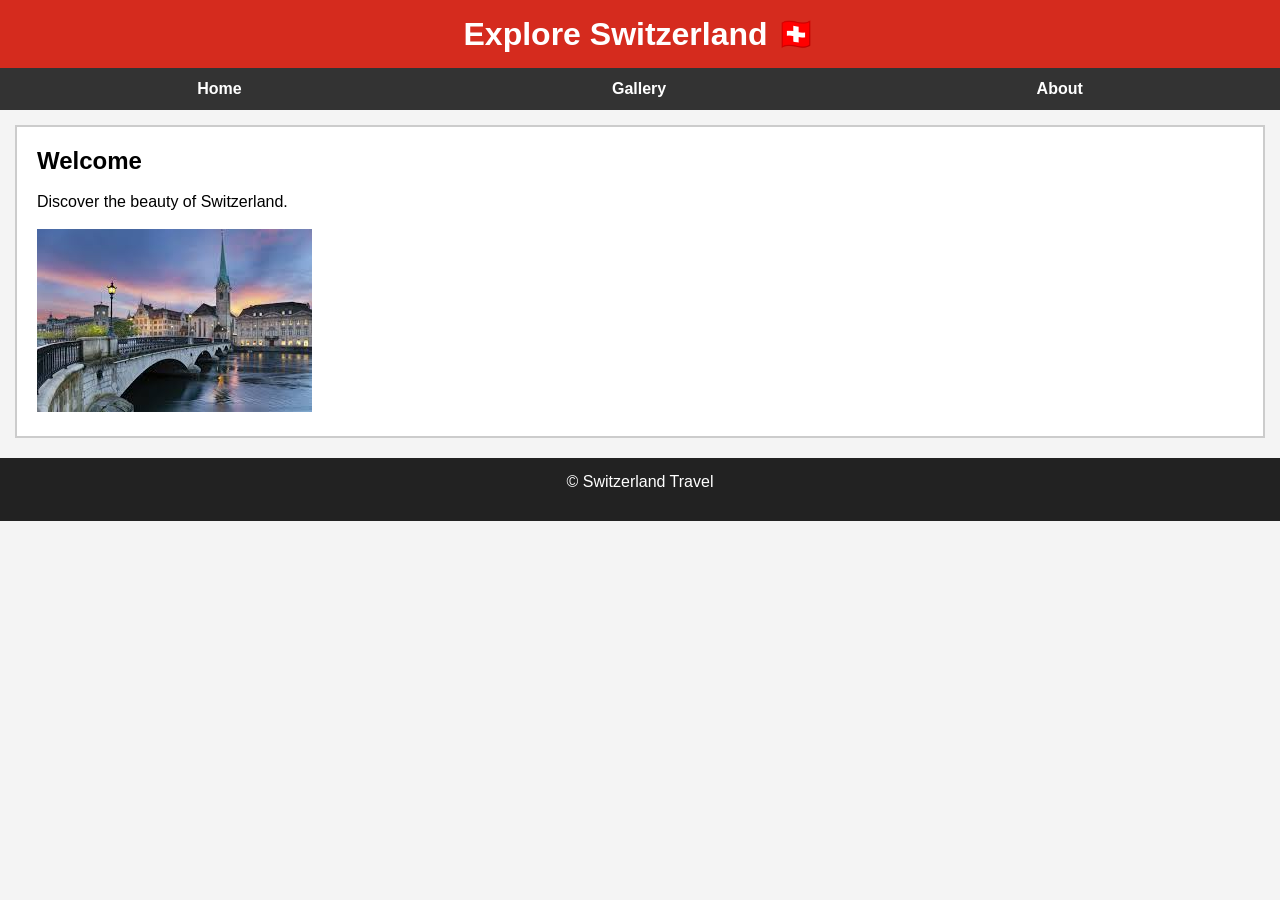
==== index.html @ 932e4287 "Initial final project" ====
<!DOCTYPE html>
<html lang="en">
<head>
    <meta charset="UTF-8">
    <title>Explore Switzerland</title>
    <link rel="stylesheet" href="css/style.css">
</head>

<body>

<a href="#main" class="skip">Skip to Main Content</a>

<header>
    <h1>Explore Switzerland 🇨🇭</h1>
</header>

<nav>
    <a href="index.html">Home</a>
    <a href="gallery.html">Gallery</a>
    <a href="about.html">About</a>
</nav>

<main id="main">
    <h2>Welcome</h2>
    <p>Discover the beauty of Switzerland.</p>
    <img src="images/swiss1.jpg" alt="Swiss Alps">
</main>

<footer>
    <p>© Switzerland Travel</p>
</footer>

</body>
</html>
---- css/style.css ----
/* ===== RESET ===== */
* {
    margin: 0;
    padding: 0;
    box-sizing: border-box;
}

/* ===== BODY ===== */
body {
    font-family: Arial, sans-serif;
    background-color: #f4f4f4;
}

/* ===== SKIP LINK ===== */
.skip {
    position: absolute;
    top: -40px;
    left: 10px;
    background: black;
    color: white;
    padding: 8px;
    z-index: 100;
}

.skip:focus {
    top: 10px;
}

/* ===== HEADER ===== */
header {
    background: #d52b1e;
    color: white;
    text-align: center;
    padding: 15px;
}

/* ===== NAV (FLEXBOX) ===== */
nav {
    display: flex;
    justify-content: space-around;
    align-items: center;
    background: #333;
    padding: 12px;
}

nav a {
    color: white;
    text-decoration: none;
    font-weight: bold;
}

nav a:hover {
    color: yellow;
}

/* ===== MAIN (BOX MODEL) ===== */
main {
    padding: 20px;
    margin: 15px;
    border: 2px solid #ccc;
    background: white;
}

/* ===== TEXT ===== */
h2 {
    margin-bottom: 15px;
}

p {
    margin-bottom: 15px;
    line-height: 1.5;
}

/* ===== GALLERY GRID ===== */
.gallery {
    display: grid;
    grid-template-columns: repeat(3, 1fr);
    gap: 15px;
    padding-top: 10px;
}

/* ===== SAME SIZE IMAGES ===== */
.gallery img {
    width: 100%;
    height: 220px;
    object-fit: cover;
    display: block;
    border-radius: 10px;
}

/* ===== NTH-CHILD EFFECT ===== */
.gallery img:nth-child(even) {
    border-radius: 25px;
}

/* ===== HOVER EFFECT ===== */
.gallery img:hover {
    transform: scale(1.05);
    transition: 0.3s;
}

/* ===== GENERAL IMAGE FIX ===== */
img {
    max-width: 100%;
}

/* ===== FOOTER ===== */
footer {
    background: #222;
    color: white;
    text-align: center;
    padding: 12px;
    margin-top: 20px;
}
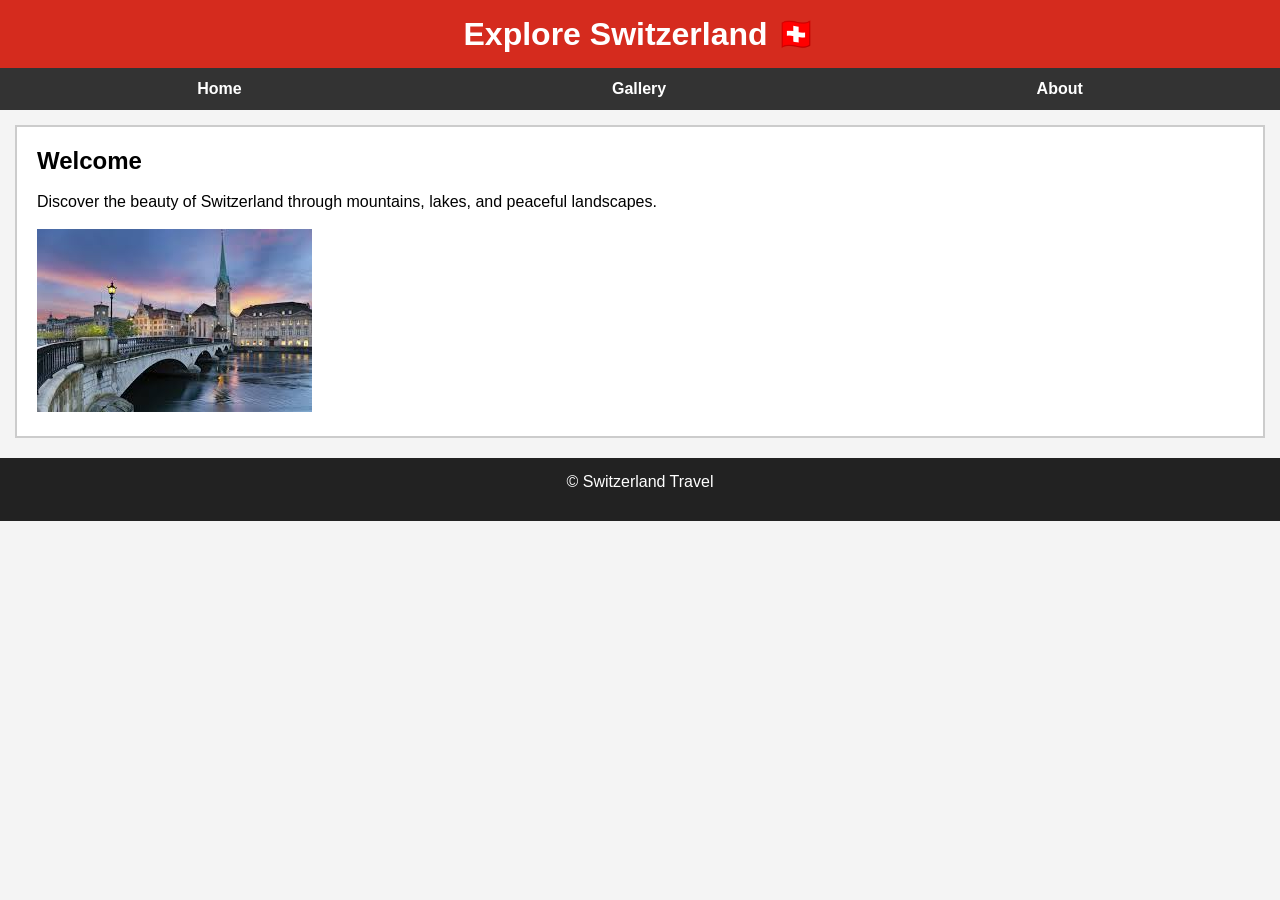
==== commit 4b61ff9e: "Update index.html" ====
--- a/index.html
+++ b/index.html
@@ -2,6 +2,7 @@
 <html lang="en">
 <head>
     <meta charset="UTF-8">
+    <meta name="viewport" content="width=device-width, initial-scale=1.0">
     <title>Explore Switzerland</title>
     <link rel="stylesheet" href="css/style.css">
 </head>
@@ -22,13 +23,17 @@
 
 <main id="main">
     <h2>Welcome</h2>
-    <p>Discover the beauty of Switzerland.</p>
-    <img src="images/swiss1.jpg" alt="Swiss Alps">
+
+    <p>Discover the beauty of Switzerland through mountains, lakes, and peaceful landscapes.</p>
+
+    <img src="images/swiss1.jpg" alt="Snow-covered Swiss Alps mountains under blue sky">
 </main>
 
 <footer>
     <p>© Switzerland Travel</p>
 </footer>
 
+<script src="script.js"></script>
+
 </body>
-</html>+</html>
--- a/css/style.css
+++ b/css/style.css
@@ -111,4 +111,17 @@
     text-align: center;
     padding: 12px;
     margin-top: 20px;
-}+}
+/* PREVIEW BOX */
+#image {
+    width: 100%;
+    max-width: 600px;
+    height: 300px;
+    margin: 20px auto;
+    border: 3px solid #333;
+    background-size: cover;
+    background-position: center;
+    text-align: center;
+    line-height: 300px;
+    font-weight: bold;
+}
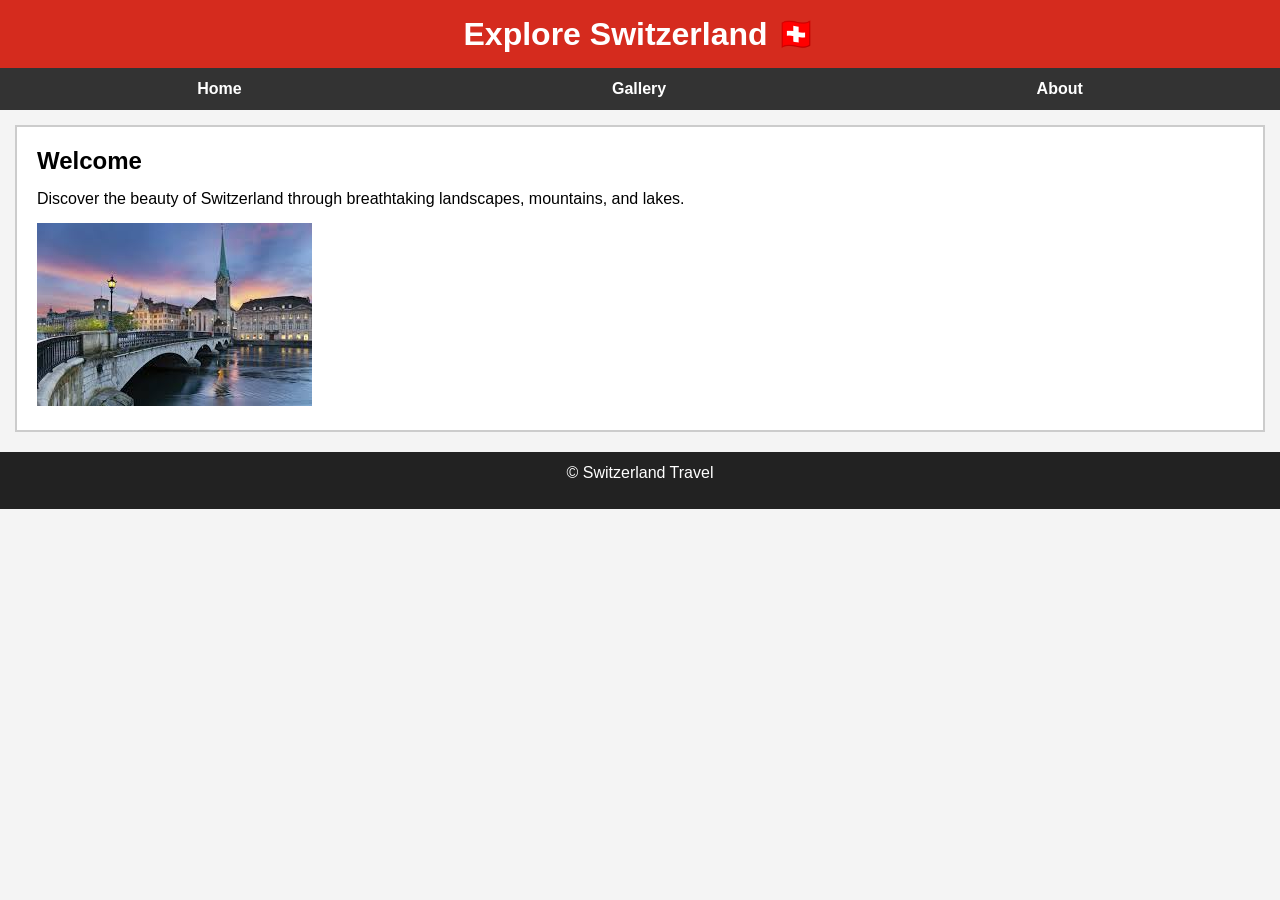
==== commit 4f64d6c9: "Update index.html" ====
--- a/index.html
+++ b/index.html
@@ -15,7 +15,7 @@
     <h1>Explore Switzerland 🇨🇭</h1>
 </header>
 
-<nav>
+<nav aria-label="Main Navigation">
     <a href="index.html">Home</a>
     <a href="gallery.html">Gallery</a>
     <a href="about.html">About</a>
@@ -24,9 +24,9 @@
 <main id="main">
     <h2>Welcome</h2>
 
-    <p>Discover the beauty of Switzerland through mountains, lakes, and peaceful landscapes.</p>
+    <p>Discover the beauty of Switzerland through breathtaking landscapes, mountains, and lakes.</p>
 
-    <img src="images/swiss1.jpg" alt="Snow-covered Swiss Alps mountains under blue sky">
+    <img src="images/swiss1.jpg" alt="Snow-covered Swiss Alps under a clear blue sky">
 </main>
 
 <footer>
--- a/css/style.css
+++ b/css/style.css
@@ -1,17 +1,15 @@
-/* ===== RESET ===== */
 * {
     margin: 0;
     padding: 0;
     box-sizing: border-box;
 }
 
-/* ===== BODY ===== */
 body {
     font-family: Arial, sans-serif;
     background-color: #f4f4f4;
 }
 
-/* ===== SKIP LINK ===== */
+/* Skip Link */
 .skip {
     position: absolute;
     top: -40px;
@@ -19,14 +17,13 @@
     background: black;
     color: white;
     padding: 8px;
-    z-index: 100;
 }
 
 .skip:focus {
     top: 10px;
 }
 
-/* ===== HEADER ===== */
+/* Header */
 header {
     background: #d52b1e;
     color: white;
@@ -34,11 +31,10 @@
     padding: 15px;
 }
 
-/* ===== NAV (FLEXBOX) ===== */
+/* Nav */
 nav {
     display: flex;
     justify-content: space-around;
-    align-items: center;
     background: #333;
     padding: 12px;
 }
@@ -53,7 +49,7 @@
     color: yellow;
 }
 
-/* ===== MAIN (BOX MODEL) ===== */
+/* Main */
 main {
     padding: 20px;
     margin: 15px;
@@ -61,58 +57,34 @@
     background: white;
 }
 
-/* ===== TEXT ===== */
 h2 {
     margin-bottom: 15px;
 }
 
 p {
     margin-bottom: 15px;
-    line-height: 1.5;
 }
 
-/* ===== GALLERY GRID ===== */
+/* Gallery */
 .gallery {
     display: grid;
     grid-template-columns: repeat(3, 1fr);
     gap: 15px;
-    padding-top: 10px;
 }
 
-/* ===== SAME SIZE IMAGES ===== */
 .gallery img {
     width: 100%;
     height: 220px;
     object-fit: cover;
-    display: block;
     border-radius: 10px;
 }
 
-/* ===== NTH-CHILD EFFECT ===== */
-.gallery img:nth-child(even) {
-    border-radius: 25px;
-}
-
-/* ===== HOVER EFFECT ===== */
 .gallery img:hover {
     transform: scale(1.05);
     transition: 0.3s;
 }
 
-/* ===== GENERAL IMAGE FIX ===== */
-img {
-    max-width: 100%;
-}
-
-/* ===== FOOTER ===== */
-footer {
-    background: #222;
-    color: white;
-    text-align: center;
-    padding: 12px;
-    margin-top: 20px;
-}
-/* PREVIEW BOX */
+/* Preview Box */
 #image {
     width: 100%;
     max-width: 600px;
@@ -125,3 +97,12 @@
     line-height: 300px;
     font-weight: bold;
 }
+
+/* Footer */
+footer {
+    background: #222;
+    color: white;
+    text-align: center;
+    padding: 12px;
+    margin-top: 20px;
+}
